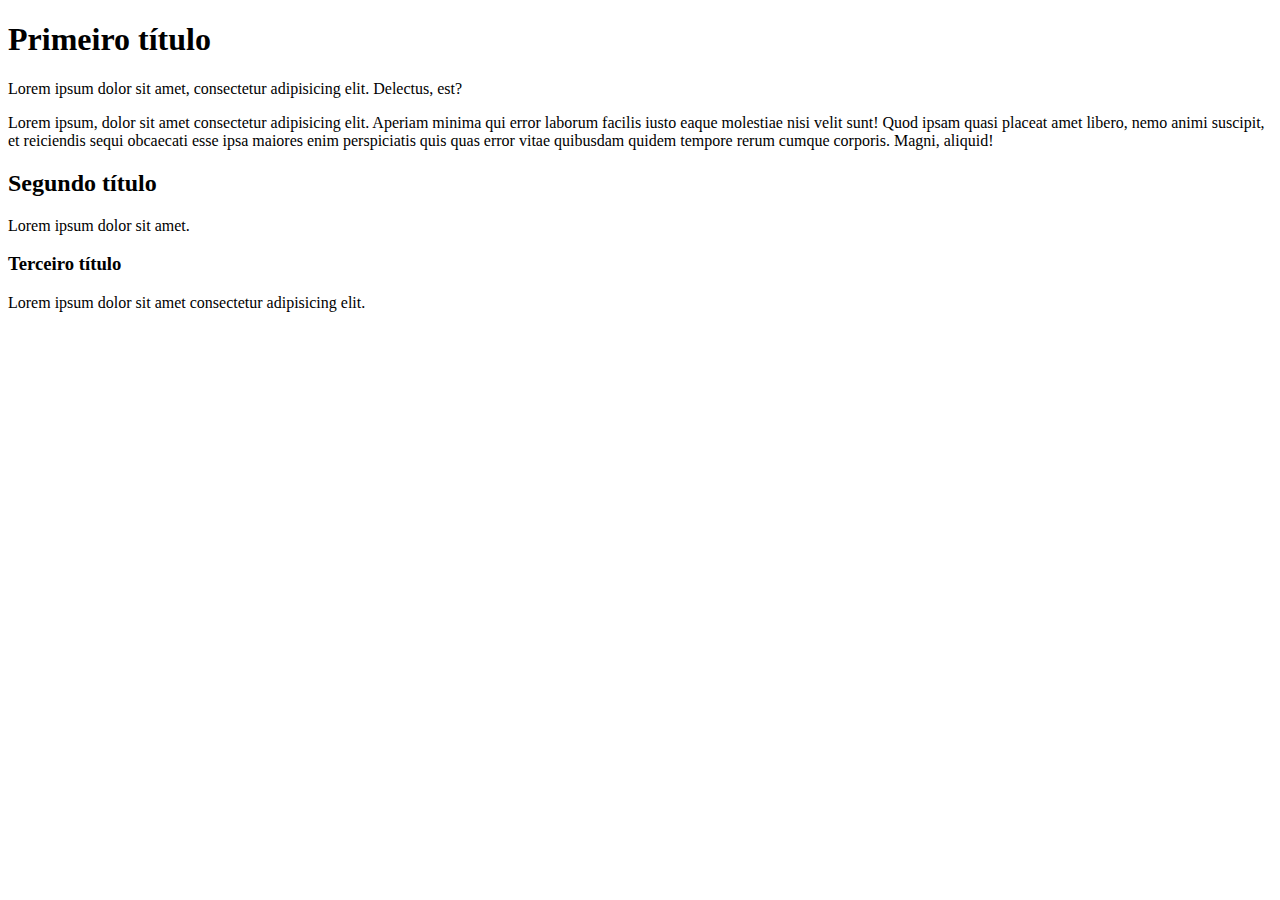
==== index.html @ 12651643 "Modificado o index.html, com adicao de uma tag h3" ====
<!DOCTYPE html>
<html lang="pt-BR">
    <head>
        <meta charset="UTF-8">
        <meta name="viewport" content="width=device-width, initial-scale=1.0">
        <title>Página Inicial</title>
    </head>
    <body>
        <h1>
            Primeiro título
        </h1>
        <p>
            Lorem ipsum dolor sit amet, consectetur adipisicing elit. Delectus, est?    
        </p>
        <p>
            Lorem ipsum, dolor sit amet consectetur adipisicing elit. Aperiam minima qui error laborum facilis iusto eaque molestiae nisi velit sunt! Quod ipsam quasi placeat amet libero, nemo animi suscipit, et reiciendis sequi obcaecati esse ipsa maiores enim perspiciatis quis quas error vitae quibusdam quidem tempore rerum cumque corporis. Magni, aliquid!
        </p>

        <h2>
            Segundo título
        </h2>
        <p>
            Lorem ipsum dolor sit amet.
        </p>

        <h3>
            Terceiro título
        </h3>
        <p>
            Lorem ipsum dolor sit amet consectetur adipisicing elit.
        </p>
    </body>
</html>
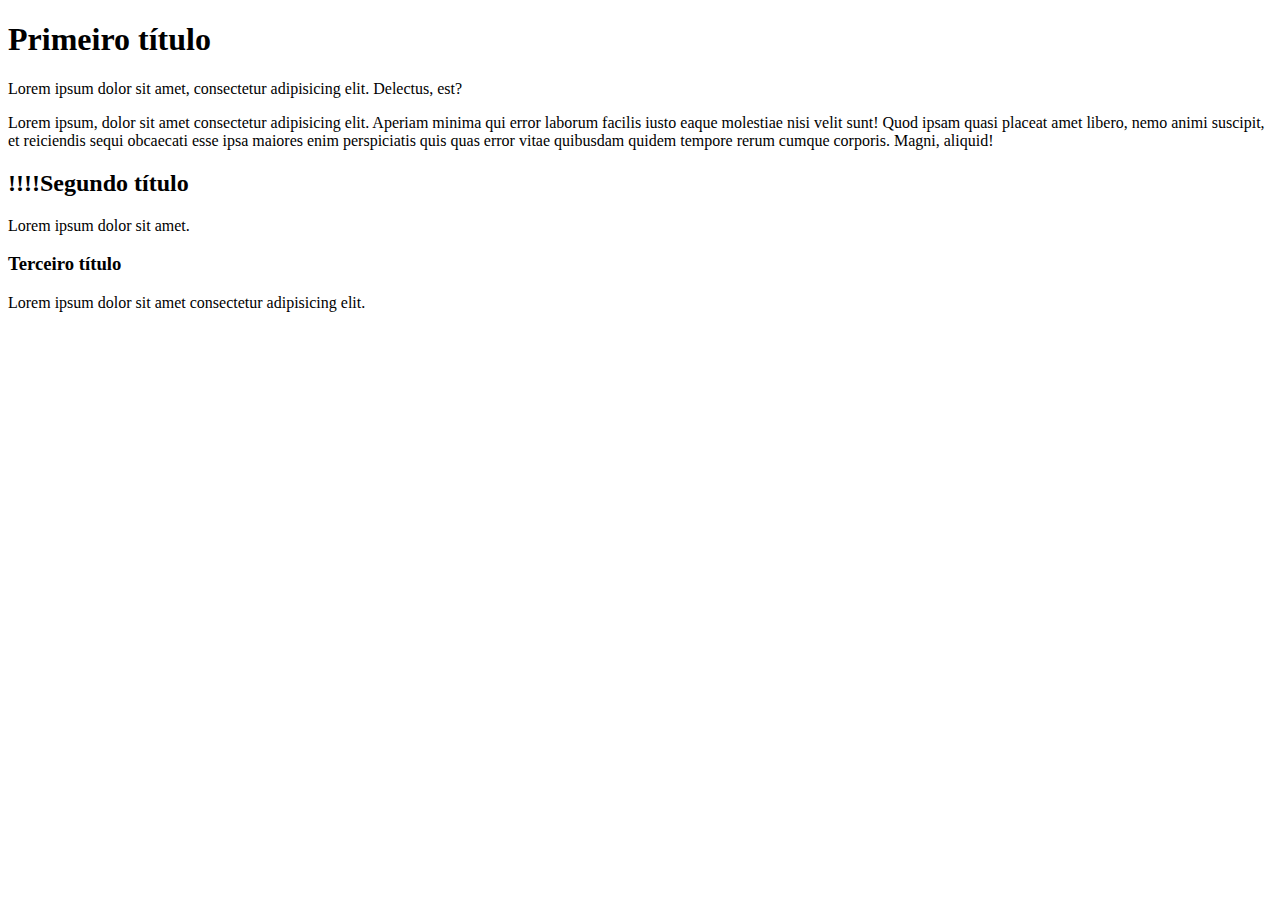
==== commit ea8923d7: "Update index.html" ====
--- a/index.html
+++ b/index.html
@@ -3,6 +3,7 @@
     <head>
         <meta charset="UTF-8">
         <meta name="viewport" content="width=device-width, initial-scale=1.0">
+        <link rel="stylesheet" href="style.css">
         <title>Página Inicial</title>
     </head>
     <body>
@@ -17,7 +18,7 @@
         </p>
 
         <h2>
-            Segundo título
+            !!!!Segundo título
         </h2>
         <p>
             Lorem ipsum dolor sit amet.
@@ -30,4 +31,4 @@
             Lorem ipsum dolor sit amet consectetur adipisicing elit.
         </p>
     </body>
-</html>+</html>
